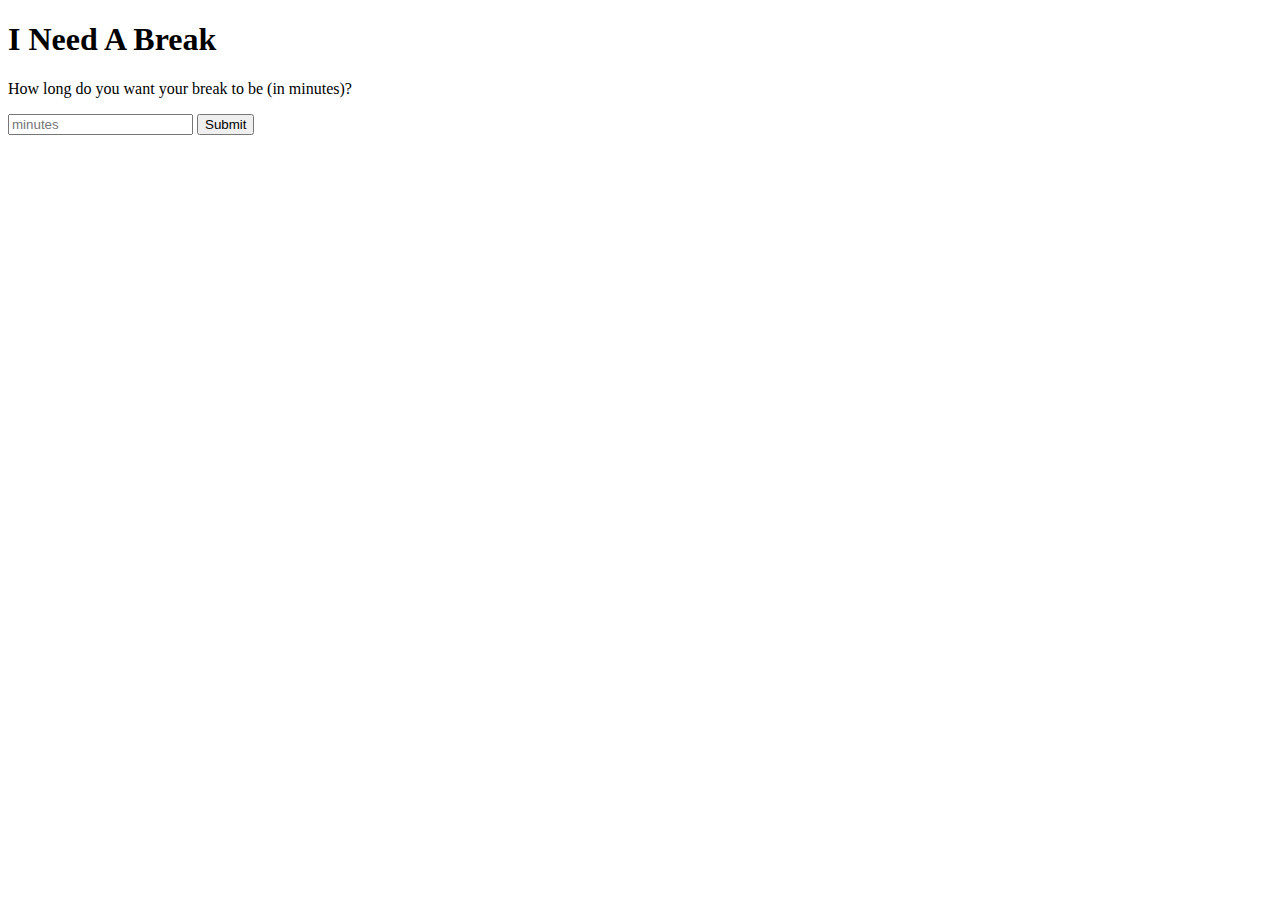
==== index.html @ aa55bb6b "Create index.html" ====
<!DOCTYPE html>
<html> 
    <head> 
        <link  rel="stylesheet" href="../css/design.css"> 
    </head>
    <body> 
        <section class="title" id="title">
            <h1>I Need A Break</h1>
        </section>
        <section class="time" id="time" > 
            <div class="action"> 
                <p> How long do you want your break to be (in minutes)? </p>
                <input type="text" name="duration" id="usertime" placeholder="minutes"/> 
                <button onclick="getDuration()">Submit</button>
            </div>
        </section>
    </body> 
    <script src="../myscripts.js"> </script> 
</html>
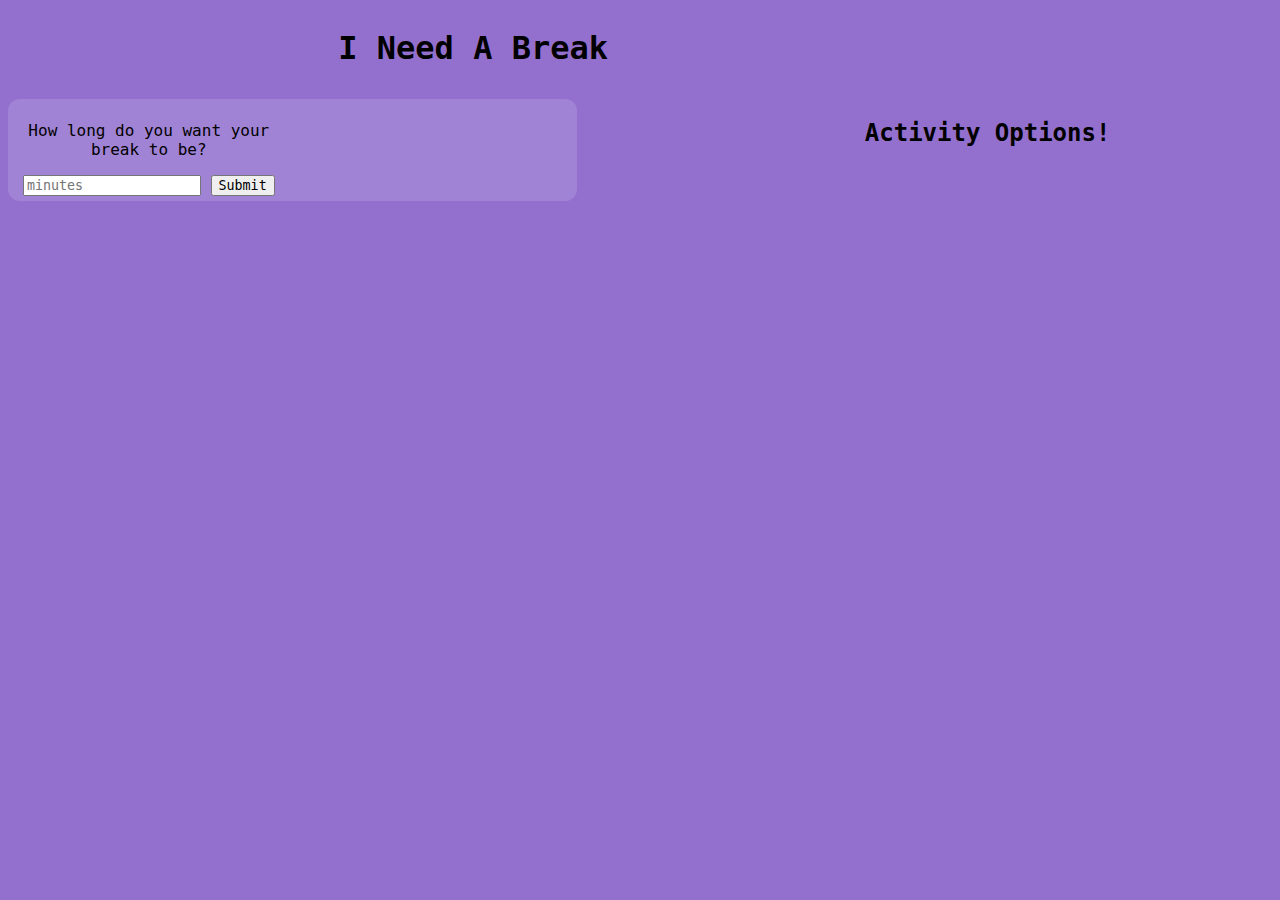
==== commit bbd1c5cc: "fixed js linking and changed layout of page" ====
--- a/index.html
+++ b/index.html
@@ -1,19 +1,22 @@
 <!DOCTYPE html>
 <html> 
     <head> 
-        <link  rel="stylesheet" href="../css/design.css"> 
+        <link  rel="stylesheet" href="design.css"> 
     </head>
     <body> 
         <section class="title" id="title">
             <h1>I Need A Break</h1>
         </section>
-        <section class="time" id="time" > 
+        <section class="leftdiv" id="time" > 
             <div class="action"> 
-                <p> How long do you want your break to be (in minutes)? </p>
+                <p> How long do you want your break to be? </p>
                 <input type="text" name="duration" id="usertime" placeholder="minutes"/> 
                 <button onclick="getDuration()">Submit</button>
             </div>
         </section>
+        <section class="rightdiv">
+            <h2> Activity Options! </h2>
+        </section>
+        <script src="myscripts.js"> </script> 
     </body> 
-    <script src="../myscripts.js"> </script> 
 </html> 
--- a/design.css
+++ b/design.css
@@ -0,0 +1,77 @@
+*{
+    font-family: 'Roboto Mono', monospace;
+}
+:root{
+    --dark-purple: #9470ce;
+    --med-purple: #A083D5;
+    --light-purple: #B19cd8;
+    --light-yelllow: #F8f3a6;
+    --med-yellow: #F4e064;
+    --dark-yellow: #efcf20;
+    --text-color: #000;
+}
+
+body{
+    background: var(--dark-purple);
+    color: var(--text-color);
+}
+header{
+    position: fixed;
+    width: 100%;
+    top: 0;
+    right: 0;
+    z-index: 10000;
+    display: flex;
+    align-items: center;
+    justify-content: space-between;
+    background: transparent;
+    padding: 30px 18%;
+    transition: .3s;
+}
+.title{
+    min-height: 10vh;
+    height: 100%;
+    width: 100%;
+    background: url(../img/background2.jpeg);
+    background-size: cover;
+    background-position: center;
+    position: relative;
+    display: grid;
+    grid-template-columns: repeat(2, 1fr);
+    align-items: top;
+    grid-gap: 4rem;
+    text-align: end;
+}
+
+.leftdiv{
+    float: left;
+    background: #A083D5;
+    width: 45%;
+    margin: 1px auto;
+    /*padding:  70px 150px;*/
+    align-items: top;
+    justify-content: center;
+    text-align: center;
+    border-radius: 12px;
+}
+.leftdiv .action input[type="time"]{
+    max-width: 100%;
+    width: 470px;
+    padding: 10px 12px;
+    color: var(--text-color);
+    border: none;
+    outline: none;
+    margin: 0 10px 20px 0;
+    border-radius: 30px;
+}
+.rightdiv{
+    float: right;
+    width: 45%;
+    margin: 1px auto;
+    text-align: center;
+}
+div{
+    padding : 1%;
+    width: 47.5%
+}
+
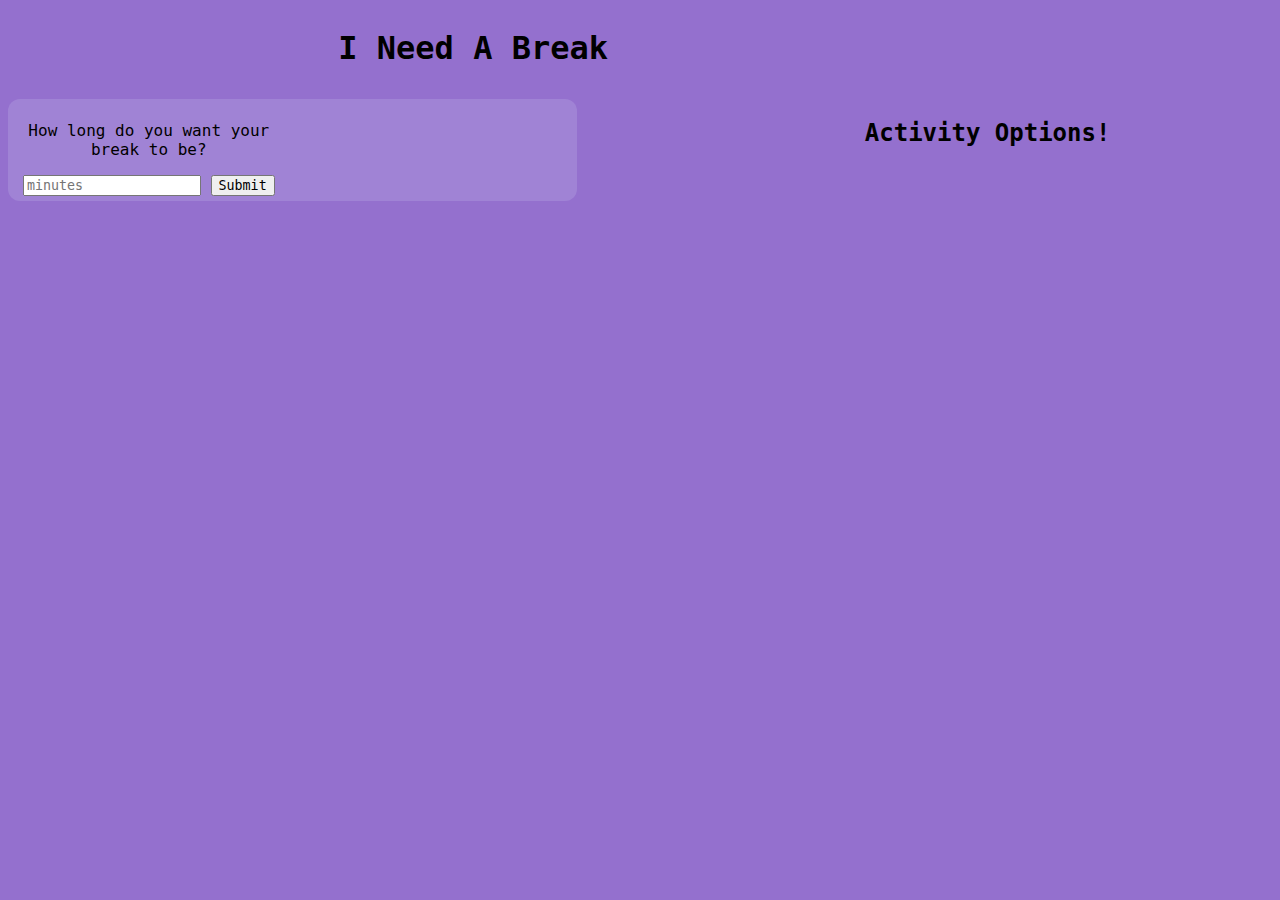
==== commit 583b536f: "connected basic backend to current front end" ====
--- a/index.html
+++ b/index.html
@@ -16,6 +16,7 @@
         </section>
         <section class="rightdiv">
             <h2> Activity Options! </h2>
+            <ul id="options"> </ul>
         </section>
         <script src="myscripts.js"> </script> 
     </body> 
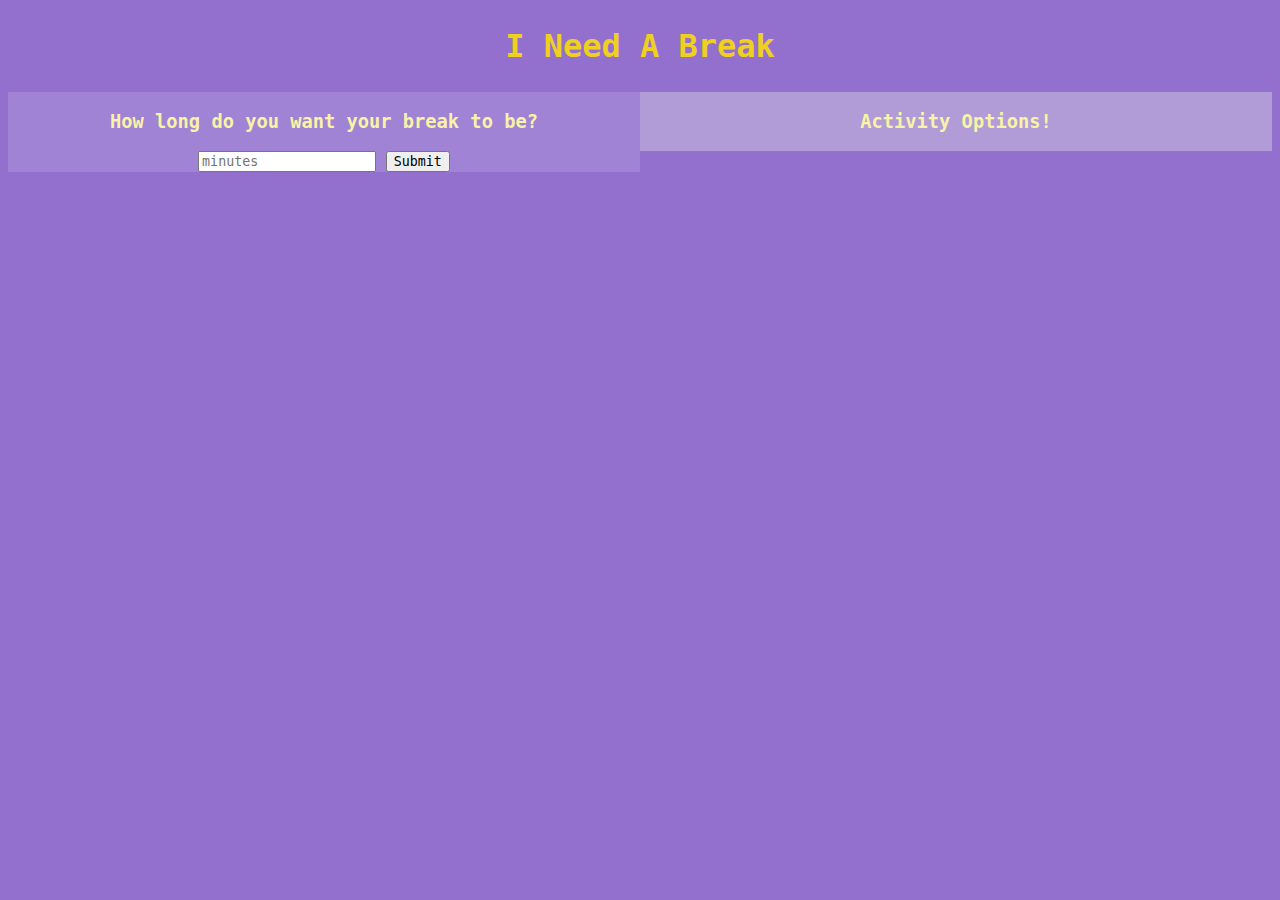
==== commit 8db2af39: "changes in the look of the webpage" ====
--- a/index.html
+++ b/index.html
@@ -4,19 +4,20 @@
         <link  rel="stylesheet" href="design.css"> 
     </head>
     <body> 
-        <section class="title" id="title">
-            <h1>I Need A Break</h1>
-        </section>
+        <!--<section class="title" id="title">
+            <h2>I Need A Break</h2>
+        </section>-->
+        <h2>I Need A Break</h2>
         <section class="leftdiv" id="time" > 
-            <div class="action"> 
-                <p> How long do you want your break to be? </p>
+            <!--<div class="action"> -->
+                <h3> How long do you want your break to be? </h3>
                 <input type="text" name="duration" id="usertime" placeholder="minutes"/> 
                 <button onclick="getDuration()">Submit</button>
-            </div>
+            <!--</div>-->
         </section>
         <section class="rightdiv">
-            <h2> Activity Options! </h2>
-            <ul id="options"> </ul>
+            <h3> Activity Options! </h3>
+            <ul style="list-style: none;" id="options"> </ul>
         </section>
         <script src="myscripts.js"> </script> 
     </body> 
--- a/design.css
+++ b/design.css
@@ -15,7 +15,16 @@
     background: var(--dark-purple);
     color: var(--text-color);
 }
-header{
+h2 {
+    color:#efcf20;
+    text-align: center;
+    font-size:xx-large;
+}
+h3 {
+   color:var(--light-yelllow); 
+   text-align: center;
+}
+/*header{
     position: fixed;
     width: 100%;
     top: 0;
@@ -27,7 +36,7 @@
     background: transparent;
     padding: 30px 18%;
     transition: .3s;
-}
+}*/
 .title{
     min-height: 10vh;
     height: 100%;
@@ -42,36 +51,37 @@
     grid-gap: 4rem;
     text-align: end;
 }
-
 .leftdiv{
     float: left;
     background: #A083D5;
-    width: 45%;
+    width: 50%;
     margin: 1px auto;
-    /*padding:  70px 150px;*/
+    text-align: center;
+    /*padding:  70px 150px;
     align-items: top;
     justify-content: center;
     text-align: center;
-    border-radius: 12px;
+    border-radius: 12px;*/
 }
 .leftdiv .action input[type="time"]{
     max-width: 100%;
-    width: 470px;
-    padding: 10px 12px;
+    /*width: 470px;
+    padding: 5px 6px;
     color: var(--text-color);
     border: none;
     outline: none;
-    margin: 0 10px 20px 0;
-    border-radius: 30px;
+    margin: 0 10px 10px 0;
+    border-radius: 15px;*/
 }
 .rightdiv{
     float: right;
-    width: 45%;
+    background-color:#B19cd8;
+    width: 50%;
     margin: 1px auto;
     text-align: center;
 }
 div{
     padding : 1%;
-    width: 47.5%
+    width: 50%
 }
 
